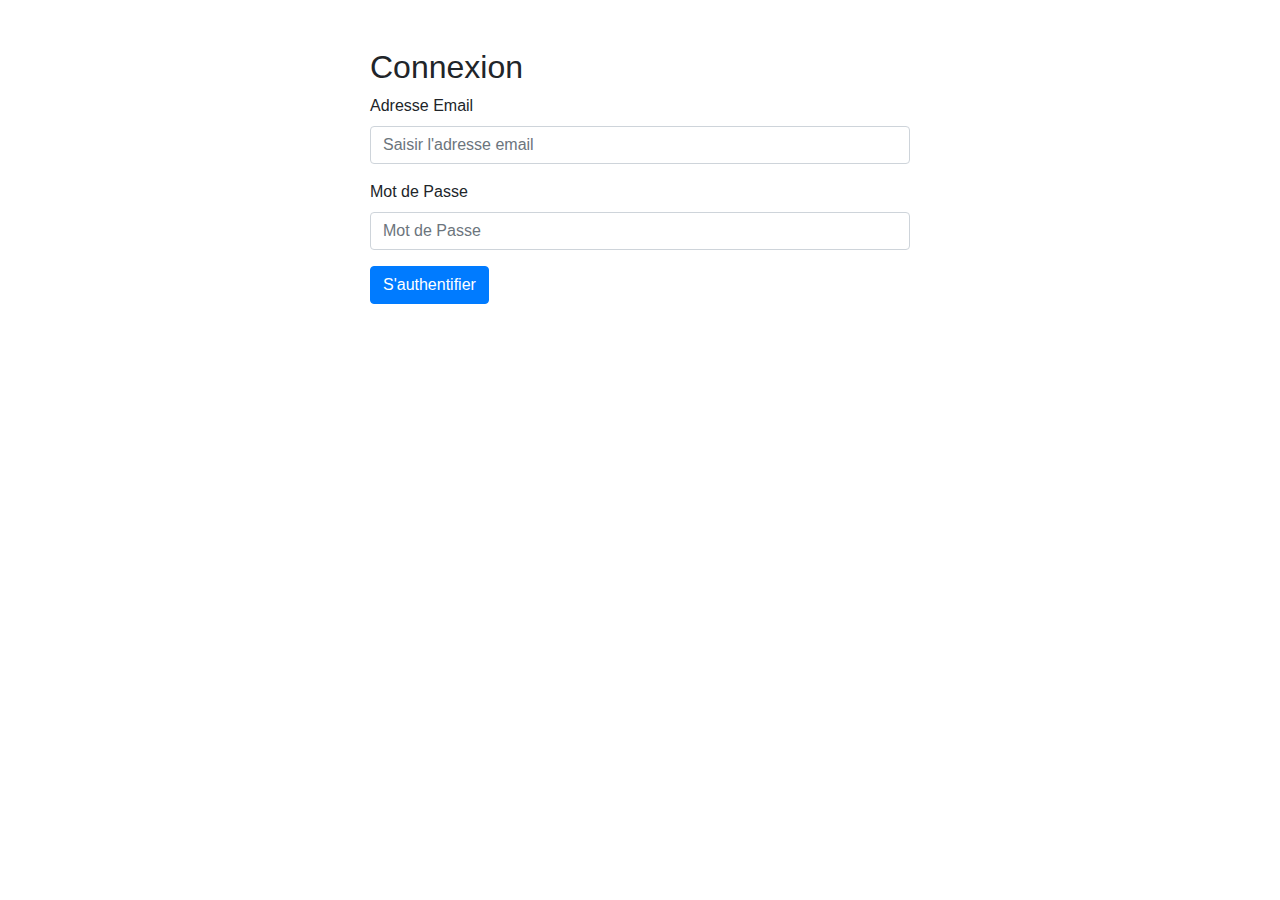
==== login.html @ 5b54962f "Create login.html" ====
<!DOCTYPE html>
<html lang="fr">
<head>
    <meta charset="UTF-8">
    <meta name="viewport" content="width=device-width, initial-scale=1.0">
    <title>Login</title>
    <link href="https://stackpath.bootstrapcdn.com/bootstrap/4.3.1/css/bootstrap.min.css" rel="stylesheet">
    <script src="https://code.jquery.com/jquery-3.3.1.min.js"></script>
</head>
<body>
<div class="container">
    <div class="row justify-content-center">
        <div class="col-md-6">
            <h2 class="mt-5">Connexion</h2>
            <form id="loginForm">
                <div class="form-group">
                    <label for="email">Adresse Email</label>
                    <input type="email" class="form-control" id="email" placeholder="Saisir l'adresse email" required>
                    <div class="invalid-feedback">
                        Veuillez entrer une adresse email valide.
                    </div>
                </div>
                <div class="form-group">
                    <label for="password">Mot de Passe</label>
                    <input type="password" class="form-control" id="password" placeholder="Mot de Passe" required>
                </div>
                <button type="submit" class="btn btn-primary">S'authentifier</button>
            </form>
            <div id="loginError" class="alert alert-danger mt-3" style="display: none;">
                Vérifiez l'adresse email ou le mot de passe.
            </div>
        </div>
    </div>
</div>

<script>
$(document).ready(function() {
    $('#loginForm').on('submit', function(e) {
        e.preventDefault();
        // Ici, ajoutez le code pour envoyer une requête au serveur/backend pour vérifier l'authentification
        // Par exemple, utiliser fetch() ou jQuery.ajax() pour envoyer les données à votre serveur
        // Puis traiter la réponse du serveur pour rediriger ou afficher un message d'erreur
    });

    $('#email').on('blur', function() {
        if(!this.checkValidity()) {
            $(this).addClass('is-invalid');
        } else {
            $(this).removeClass('is-invalid');
        }
    });
});
</script>
</body>
</html>
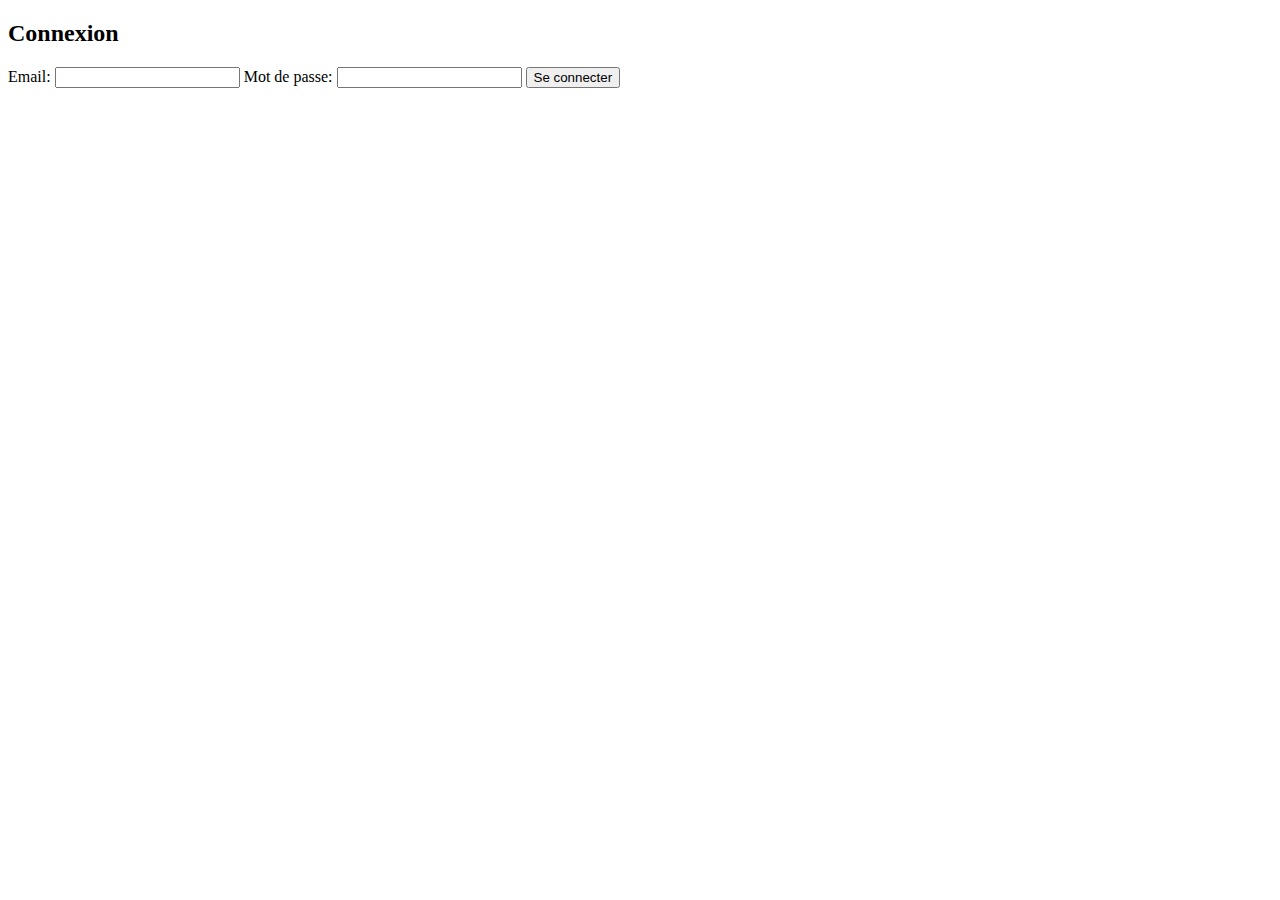
==== commit 43691493: "Update login.html" ====
--- a/login.html
+++ b/login.html
@@ -2,54 +2,48 @@
 <html lang="fr">
 <head>
     <meta charset="UTF-8">
-    <meta name="viewport" content="width=device-width, initial-scale=1.0">
     <title>Login</title>
-    <link href="https://stackpath.bootstrapcdn.com/bootstrap/4.3.1/css/bootstrap.min.css" rel="stylesheet">
-    <script src="https://code.jquery.com/jquery-3.3.1.min.js"></script>
 </head>
 <body>
-<div class="container">
-    <div class="row justify-content-center">
-        <div class="col-md-6">
-            <h2 class="mt-5">Connexion</h2>
-            <form id="loginForm">
-                <div class="form-group">
-                    <label for="email">Adresse Email</label>
-                    <input type="email" class="form-control" id="email" placeholder="Saisir l'adresse email" required>
-                    <div class="invalid-feedback">
-                        Veuillez entrer une adresse email valide.
-                    </div>
-                </div>
-                <div class="form-group">
-                    <label for="password">Mot de Passe</label>
-                    <input type="password" class="form-control" id="password" placeholder="Mot de Passe" required>
-                </div>
-                <button type="submit" class="btn btn-primary">S'authentifier</button>
-            </form>
-            <div id="loginError" class="alert alert-danger mt-3" style="display: none;">
-                Vérifiez l'adresse email ou le mot de passe.
-            </div>
-        </div>
-    </div>
-</div>
+    <h2>Connexion</h2>
+    <form id="loginForm">
+        <label for="email">Email:</label>
+        <input type="email" id="email" name="email" required>
+        <label for="password">Mot de passe:</label>
+        <input type="password" id="password" name="password" required>
+        <button type="submit">Se connecter</button>
+    </form>
+    <div id="message"></div>
 
-<script>
-$(document).ready(function() {
-    $('#loginForm').on('submit', function(e) {
-        e.preventDefault();
-        // Ici, ajoutez le code pour envoyer une requête au serveur/backend pour vérifier l'authentification
-        // Par exemple, utiliser fetch() ou jQuery.ajax() pour envoyer les données à votre serveur
-        // Puis traiter la réponse du serveur pour rediriger ou afficher un message d'erreur
-    });
+    <script>
+        document.getElementById('loginForm').addEventListener('submit', async function(e) {
+            e.preventDefault(); // Empêche le formulaire de soumettre de manière traditionnelle
 
-    $('#email').on('blur', function() {
-        if(!this.checkValidity()) {
-            $(this).addClass('is-invalid');
-        } else {
-            $(this).removeClass('is-invalid');
-        }
-    });
-});
-</script>
+            const email = document.getElementById('email').value;
+            const password = document.getElementById('password').value;
+
+            const response = await fetch('https://nextjs-git-main-gary-sextius-projects.vercel.app/api/login', {
+                method: 'POST',
+                headers: {
+                    'Content-Type': 'application/json',
+                },
+                body: JSON.stringify({
+                    email: document.getElementById('email').value,
+                    password: document.getElementById('password').value,
+                }),
+            });
+
+
+            const data = await response.json();
+
+            const messageElement = document.getElementById('message');
+            if (response.ok) {
+                messageElement.textContent = 'Connexion réussie!';
+                // Redirection ou mise à jour de l'interface utilisateur ici
+            } else {
+                messageElement.textContent = data.message || 'Erreur lors de la connexion.';
+            }
+        });
+    </script>
 </body>
 </html>
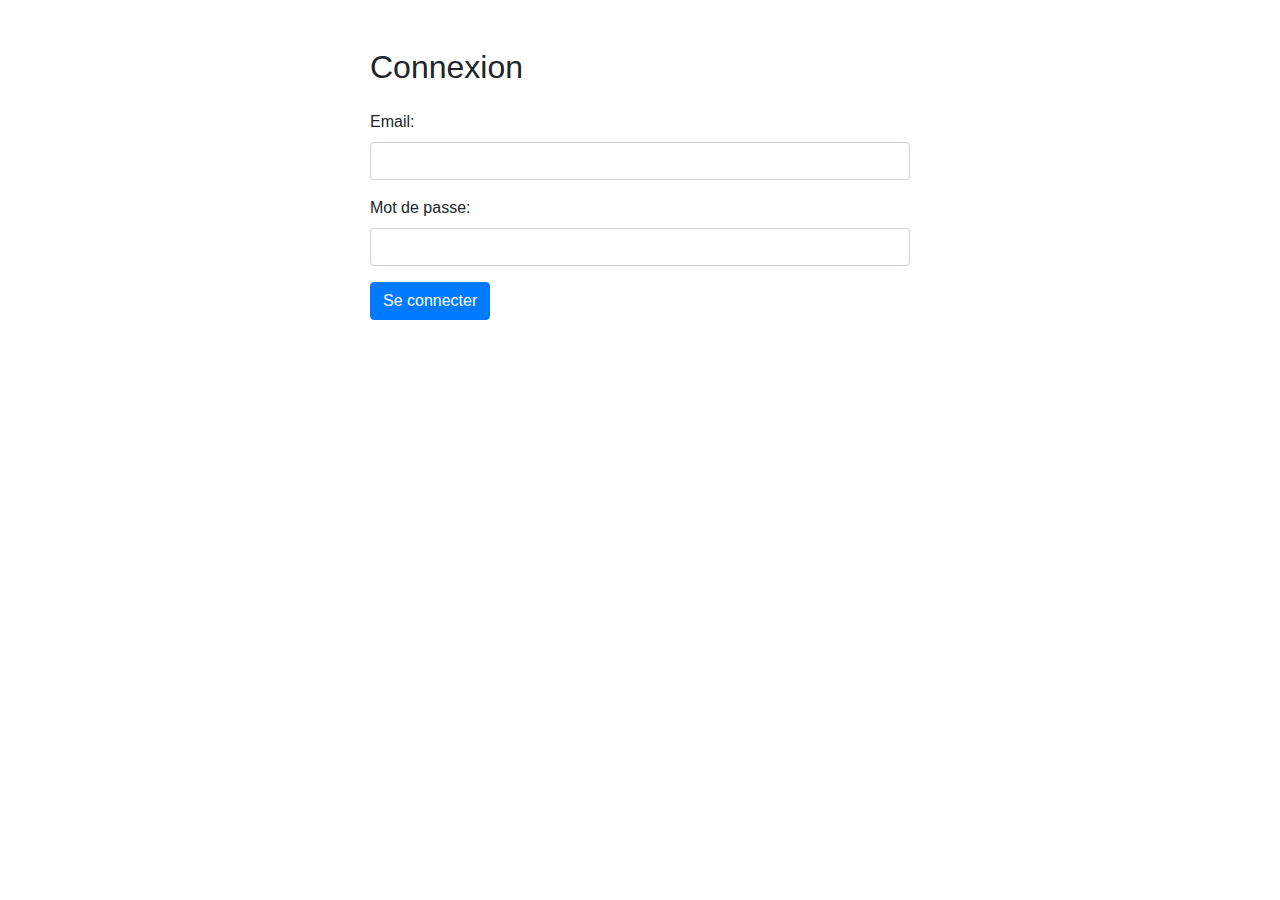
==== commit b34689a4: "Update login.html" ====
--- a/login.html
+++ b/login.html
@@ -3,17 +3,29 @@
 <head>
     <meta charset="UTF-8">
     <title>Login</title>
+    <!-- Lien CDN pour Bootstrap CSS -->
+    <link href="https://stackpath.bootstrapcdn.com/bootstrap/4.5.2/css/bootstrap.min.css" rel="stylesheet">
 </head>
 <body>
-    <h2>Connexion</h2>
-    <form id="loginForm">
-        <label for="email">Email:</label>
-        <input type="email" id="email" name="email" required>
-        <label for="password">Mot de passe:</label>
-        <input type="password" id="password" name="password" required>
-        <button type="submit">Se connecter</button>
-    </form>
-    <div id="message"></div>
+    <div class="container">
+        <div class="row justify-content-center">
+            <div class="col-md-6">
+                <h2 class="mt-5">Connexion</h2>
+                <form id="loginForm" class="mt-4">
+                    <div class="form-group">
+                        <label for="email">Email:</label>
+                        <input type="email" id="email" name="email" class="form-control" required>
+                    </div>
+                    <div class="form-group">
+                        <label for="password">Mot de passe:</label>
+                        <input type="password" id="password" name="password" class="form-control" required>
+                    </div>
+                    <button type="submit" class="btn btn-primary">Se connecter</button>
+                </form>
+                <div id="message" class="mt-3"></div>
+            </div>
+        </div>
+    </div>
 
     <script>
         document.getElementById('loginForm').addEventListener('submit', async function(e) {
@@ -28,20 +40,21 @@
                     'Content-Type': 'application/json',
                 },
                 body: JSON.stringify({
-                    email: document.getElementById('email').value,
-                    password: document.getElementById('password').value,
+                    email: email,
+                    password: password,
                 }),
             });
-
 
             const data = await response.json();
 
             const messageElement = document.getElementById('message');
             if (response.ok) {
                 messageElement.textContent = 'Connexion réussie!';
+                messageElement.className = 'alert alert-success';
                 // Redirection ou mise à jour de l'interface utilisateur ici
             } else {
                 messageElement.textContent = data.message || 'Erreur lors de la connexion.';
+                messageElement.className = 'alert alert-danger';
             }
         });
     </script>
